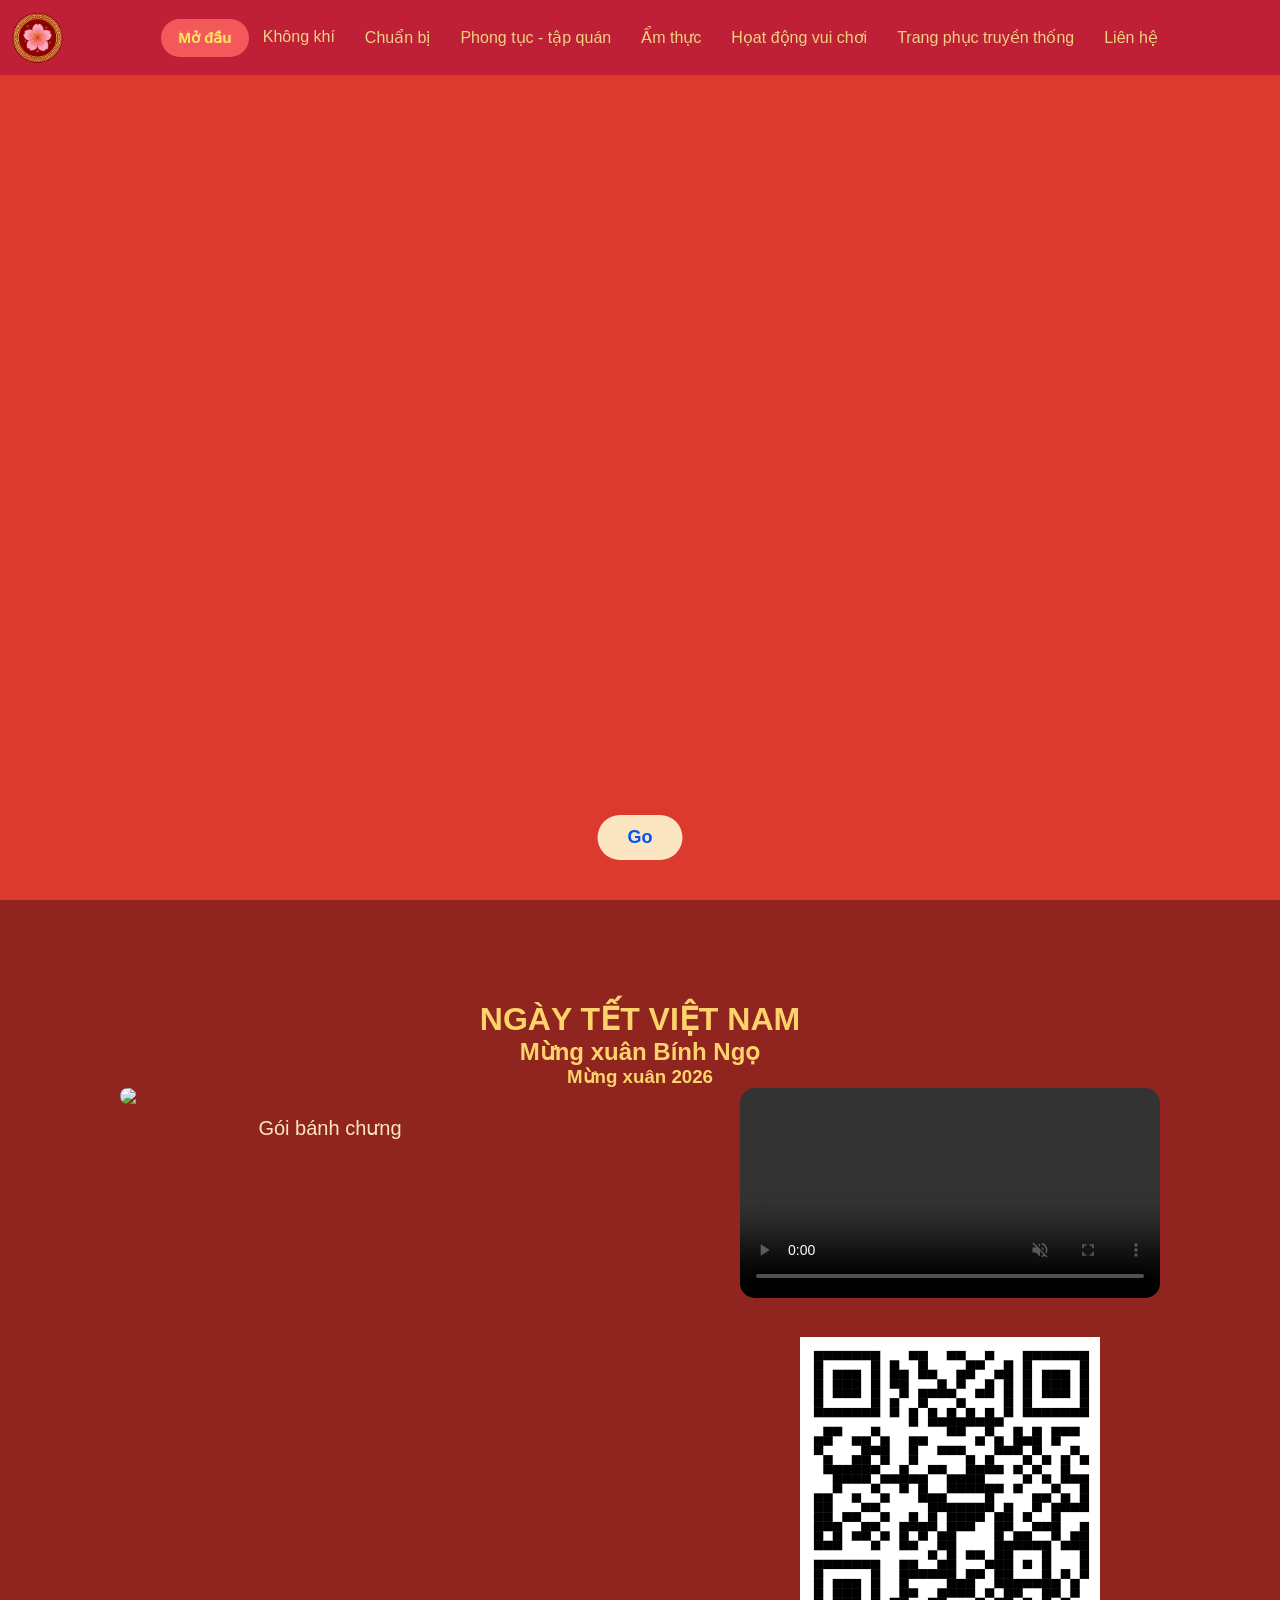
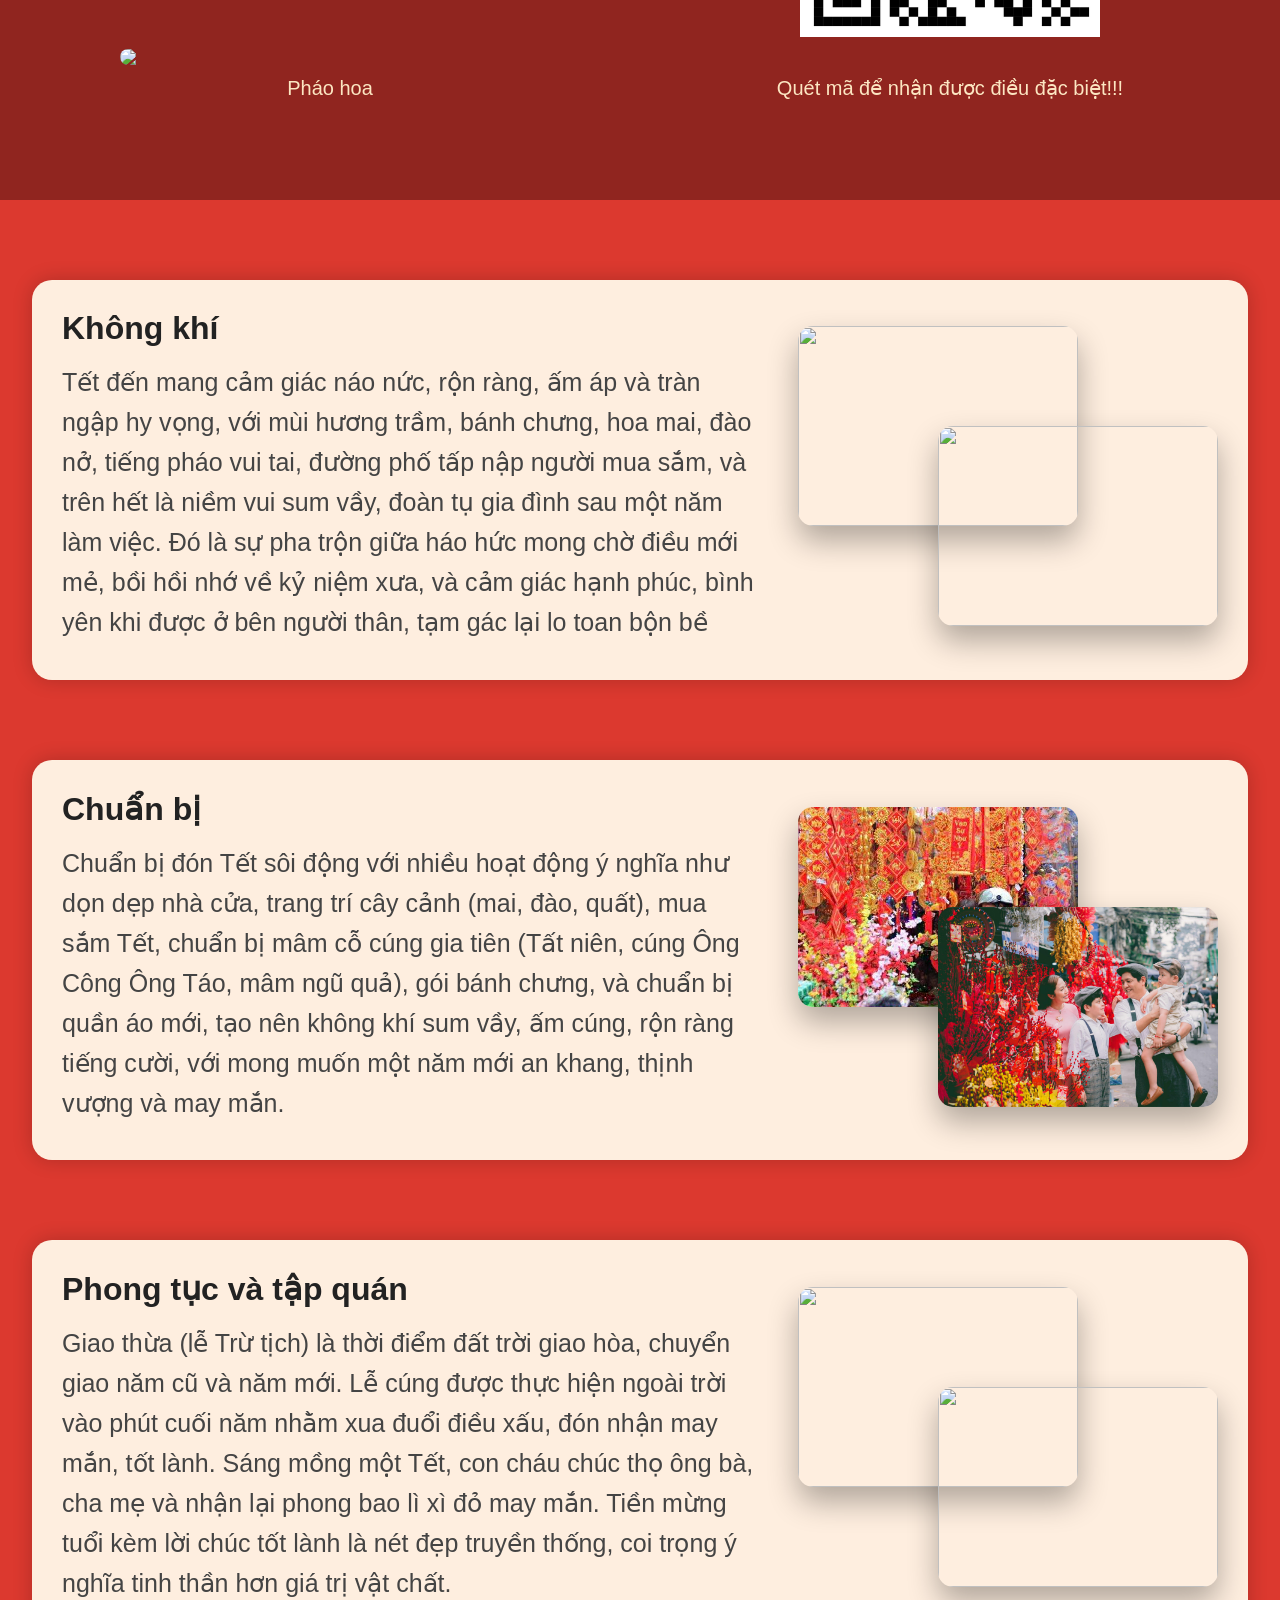
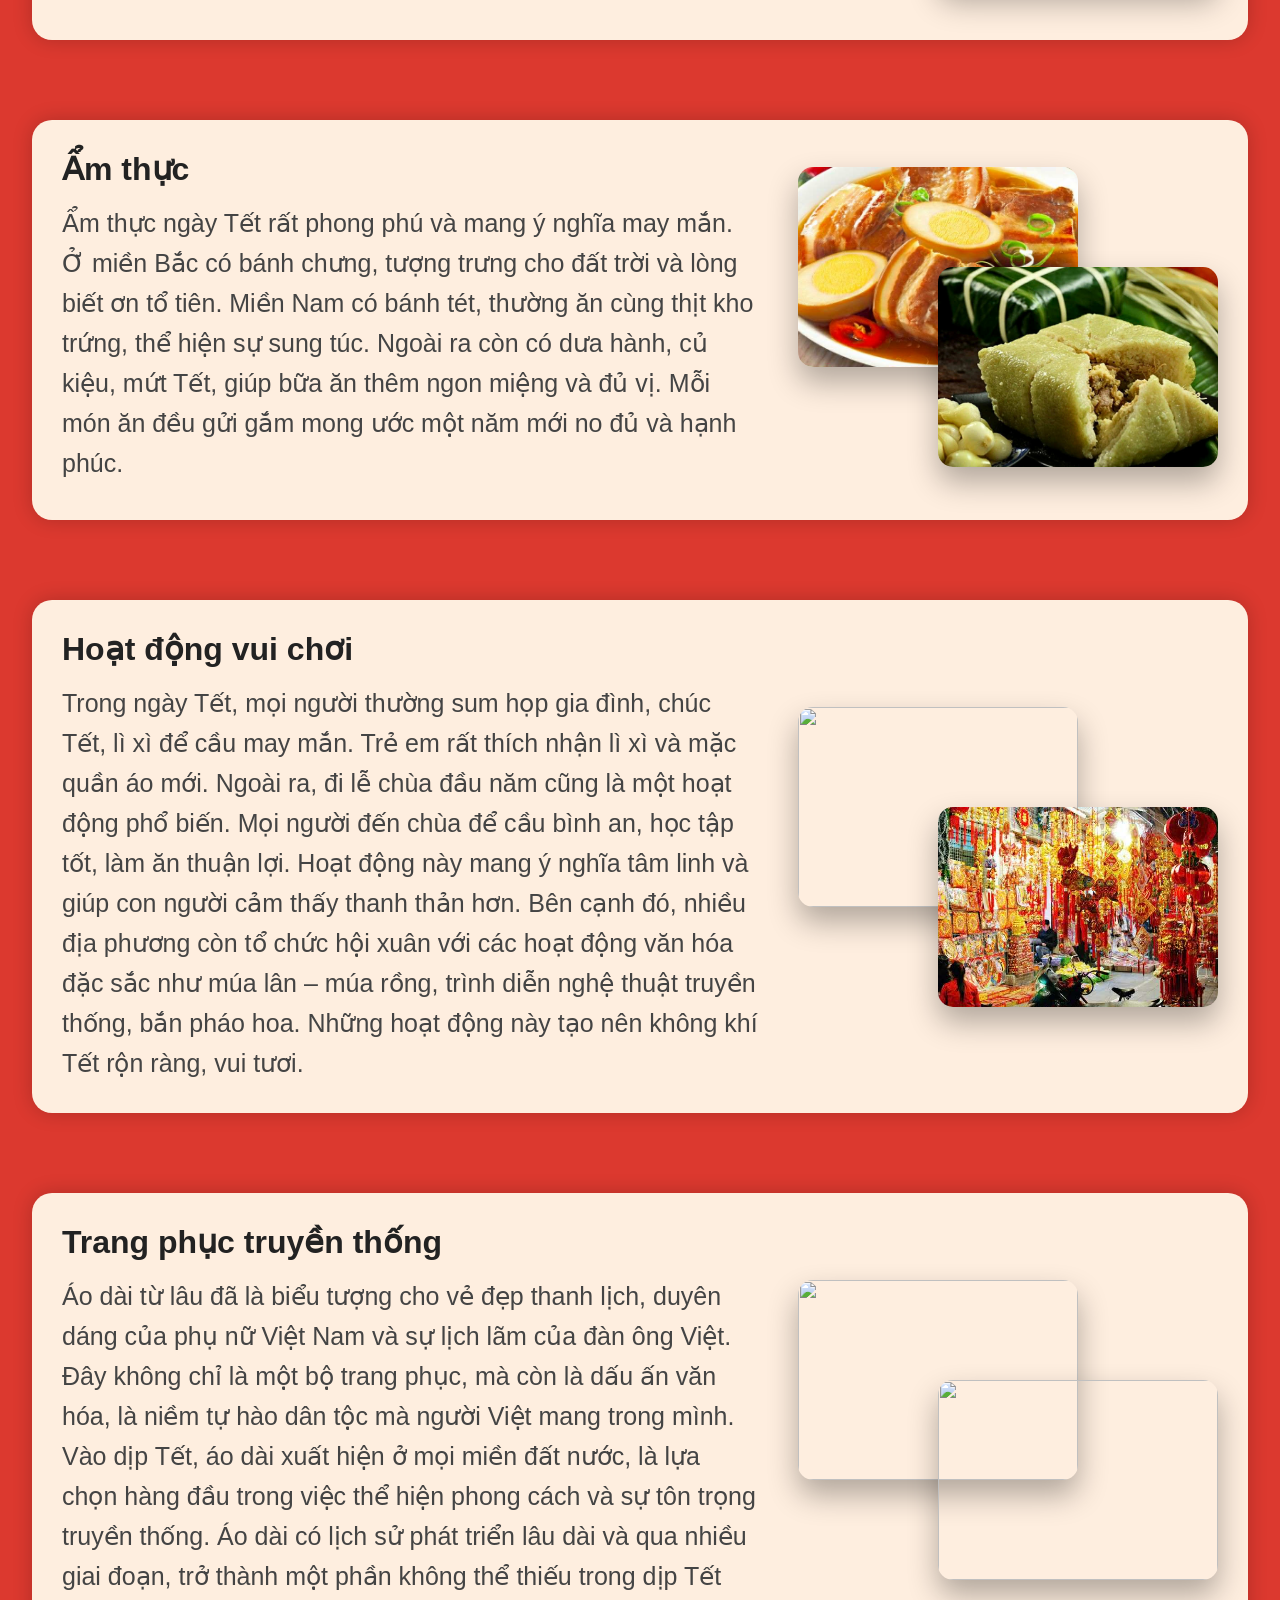
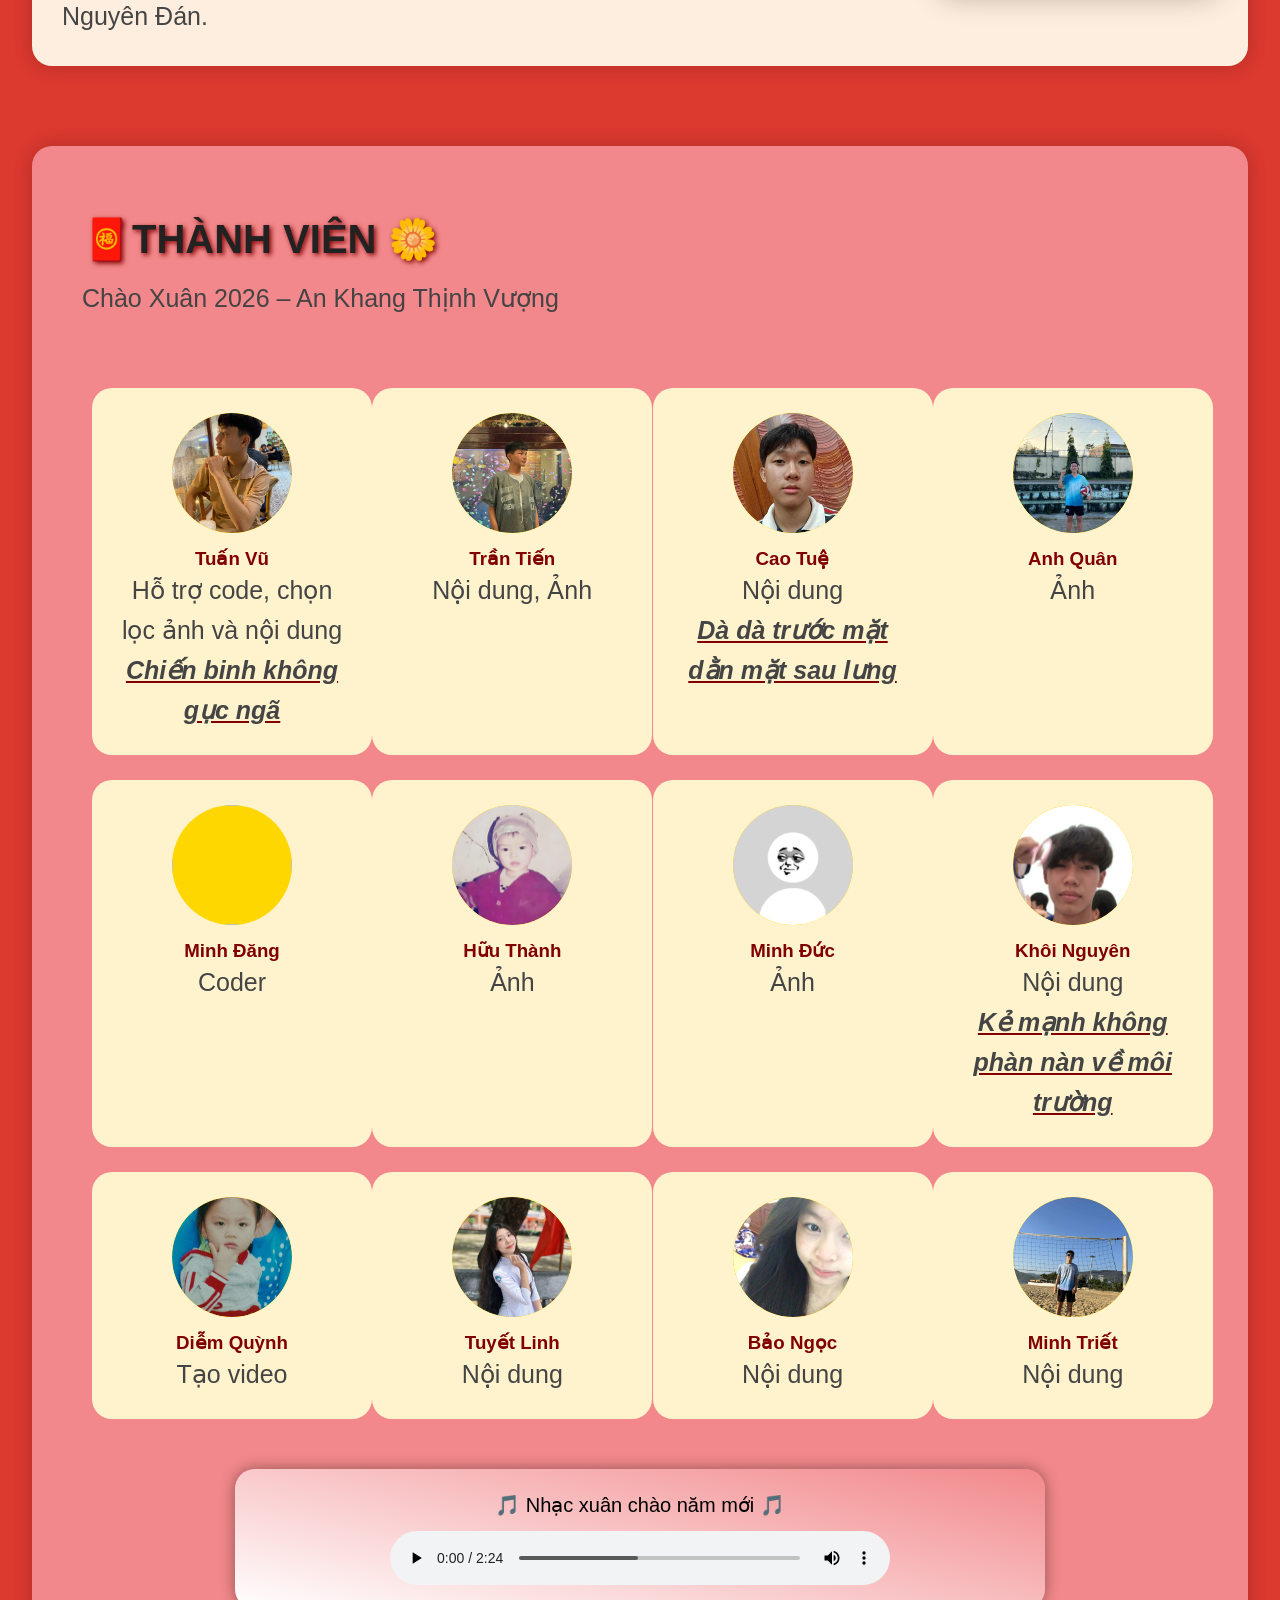
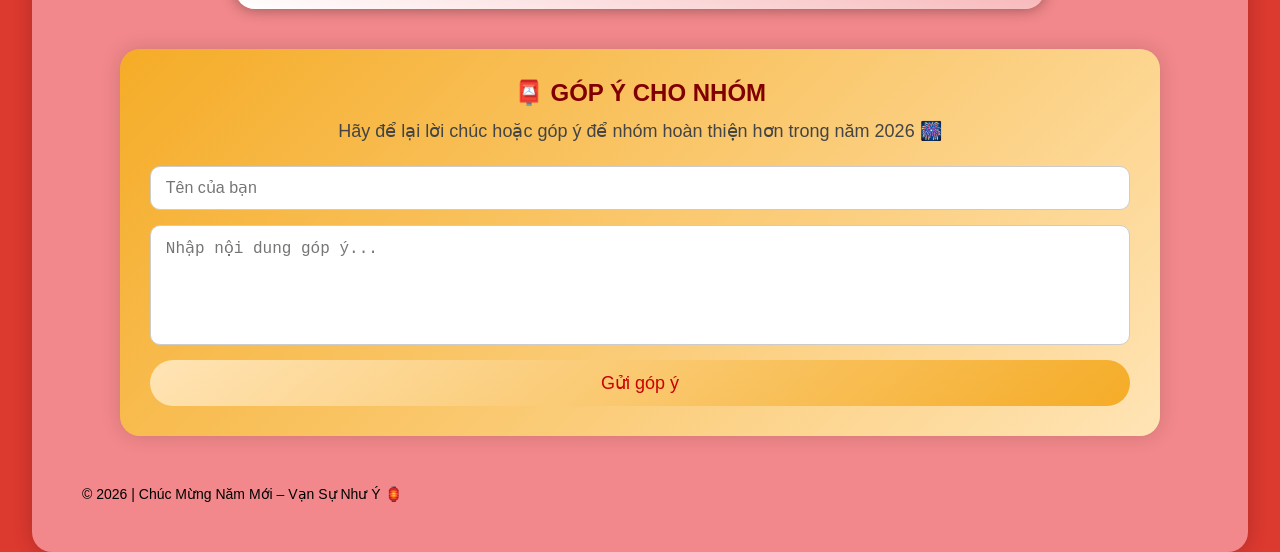
==== index.html @ 51d70177 "rename" ====
<!DOCTYPE html>
<html>
<head>
    <title>Trang chủ</title>
    <link rel="stylesheet" href="style.css">
    
</head>
<body>
    <!-- Thanh điều hướng-->
    <div class="thanh_dieu_huong">

        <!-- Nút home-->
        <a href="#trangchu">
            <img src="img/logo_home_button.png" class="nut_home">
        </a>
        
        <!-- Các nút điều hướng cho các mục-->
        <div class="muc_dieu_huong">
            <a href="#trang_chu_phu">Mở đầu</a>
            <a href="#khongkhi">Không khí</a>
            <a href="#chuanbi">Chuẩn bị</a>
            <a href="#phongtuctapquan">Phong tục - tập quán</a>  
            <a href="#amthuc">Ẩm thực</a>
            <a href="#hoatdong">Họat động vui chơi</a>
            <a href="#trangphuc">Trang phục truyền thống</a>
            <a href="#lienhe">Liên hệ</a>

            <div class="indicator"></div>
        </div>

        

    </div>

    <!-- 

    Code layout
    
        Nền trang chủ chính

        Nền trang chủ phụ
            Câu chủ đề 
            BG trái
            BG phải
    
        Nội dung chính
            Không khí
            Chuẩn bị
            Phong tục - tập quán
            Ẩm thực
            Hoạt động vui chơi
            Trang phục truyền thông
            Liên hệ
                Thành viên
                Nhạc nền
                Ô góp ý

        Script hiệu ứng

    -->
    <div class="background_trang_chu_chinh" id="trangchu">
            <a href="#trang_chu_phu" class="nut_chuyen_phan_duoi_xuong">Go</a>
    </div>

    <div class="bg_trang_chu_phu" id="trang_chu_phu">
        <div class="bo_cuc_trang_chu_phu_chinh">
  
            <div class="bo_cuc_trang_chu_phu_giua">
                <div class="cau_chuc">
                    <h1>NGÀY TẾT VIỆT NAM</h1>
                    <h2>Mừng xuân Bính Ngọ</h2>
                    <h3>Mừng xuân 2026</h3>
                </div>
            </div>

            <div class="bo_cuc_trang_chu_phu_trai">
                <div class="bo_cuc_trang_chu_phu_anh">
                    <img src="img/noi_dung_bg_phu1.jpeg">
                    <p>Gói bánh chưng</p>
                </div>

                <div class="bo_cuc_trang_chu_phu_anh">
                    <img src="img/noi_dung_bg_phu2.jpeg">
                    <p>Pháo hoa</p>
                </div>
            </div>

            <div class="bo_cuc_trang_chu_phu_phai">
                <video src="video/tet.mp4" autoplay muted loop controls></video>
                <img src="img/noi_dung_bg_phu3.jpeg" class="ma_QR_trang_chu_phu">
                <p>Quét mã để nhận được điều đặc biệt!!!</p>
            </div>

        </div>

    </div>

    <div class="noi_dung_chinh" id="khongkhi">

        <div class="noi_dung_hang">

            <div class="chu_noi_dung">
                <h1>Không khí</h1>
                <p>
                    Tết đến mang cảm giác náo nức, rộn ràng, ấm áp và tràn ngập hy vọng, với mùi hương trầm, bánh chưng, hoa mai, đào nở, tiếng pháo vui tai, đường phố tấp nập người mua sắm, và trên hết là niềm vui sum vầy, đoàn tụ gia đình sau một năm làm việc. Đó là sự pha trộn giữa háo hức mong chờ điều mới mẻ, bồi hồi nhớ về kỷ niệm xưa, và cảm giác hạnh phúc, bình yên khi được ở bên người thân, tạm gác lại lo toan bộn bề        
                </p>
            </div>

            <div class="cum_anh">
                <img src="img/khong_khi1.jpeg" class="anh_noi_dung anh1">
                <img src="img/khong_khi2.jpeg" class="anh_noi_dung anh2">
            </div>

        </div>

    </div>

    <div class="noi_dung_chinh" id="chuanbi">

        <div class="noi_dung_hang">

            <div class="chu_noi_dung">
                <h1>Chuẩn bị</h1>
                <p>
                    Chuẩn bị đón Tết sôi động với nhiều hoạt động ý nghĩa như dọn dẹp nhà cửa, trang trí cây cảnh (mai, đào, quất), mua sắm Tết, chuẩn bị mâm cỗ cúng gia tiên (Tất niên, cúng Ông Công Ông Táo, mâm ngũ quả), gói bánh chưng, và chuẩn bị quần áo mới, tạo nên không khí sum vầy, ấm cúng, rộn ràng tiếng cười, với mong muốn một năm mới an khang, thịnh vượng và may mắn.
                </p>
            </div>

            <div class="cum_anh">
                <img src="img/chuanbi1.jpeg" class="anh_noi_dung anh1">
                <img src="img/chuanbi2.jpeg" class="anh_noi_dung anh2">
            </div>

        </div>

    </div>


    <div class="noi_dung_chinh" id="phongtuctapquan">

        <div class="noi_dung_hang">

            <div class="chu_noi_dung">
                <h1>Phong tục và tập quán</h1>
                <p>
                    Giao thừa (lễ Trừ tịch) là thời điểm đất trời giao hòa, chuyển giao năm cũ và năm mới. Lễ cúng được thực hiện ngoài trời vào phút cuối năm nhằm xua đuổi điều xấu, đón nhận may mắn, tốt lành.
                    Sáng mồng một Tết, con cháu chúc thọ ông bà, cha mẹ và nhận lại phong bao lì xì đỏ may mắn. Tiền mừng tuổi kèm lời chúc tốt lành là nét đẹp truyền thống, coi trọng ý nghĩa tinh thần hơn giá trị vật chất.        
                </p>
            </div>

            <div class="cum_anh">
                <img src="img/phong_tuc1.jpeg" class="anh_noi_dung anh1">
                <img src="img/phong_tuc2.jpeg" class="anh_noi_dung anh2">
            </div>

        </div>

    </div>

    <div class="noi_dung_chinh" id="amthuc">

        <div class="noi_dung_hang">

            <div class="chu_noi_dung">
                <h1>Ẩm thực</h1>
                <p>
                    Ẩm thực ngày Tết rất phong phú và mang ý nghĩa may mắn.
                    Ở miền Bắc có bánh chưng, tượng trưng cho đất trời và lòng biết ơn tổ tiên.
                    Miền Nam có bánh tét, thường ăn cùng thịt kho trứng, thể hiện sự sung túc.
                    Ngoài ra còn có dưa hành, củ kiệu, mứt Tết, giúp bữa ăn thêm ngon miệng và đủ vị.
                    Mỗi món ăn đều gửi gắm mong ước một năm mới no đủ và hạnh phúc.        
                </p>
            </div>

            <div class="cum_anh">
                <img src="img/amthuc1.jpeg" class="anh_noi_dung anh1">
                <img src="img/amthuc2.jpeg" class="anh_noi_dung anh2">
            </div>

        </div>

    </div>
   
    <div class="noi_dung_chinh" id="hoatdong">

        <div class="noi_dung_hang">

            <div class="chu_noi_dung">
                <h1>Hoạt động vui chơi</h1>
                <p>
                    Trong ngày Tết, mọi người thường sum họp gia đình, chúc Tết, lì xì để cầu may mắn.
                    Trẻ em rất thích nhận lì xì và mặc quần áo mới.
                    Ngoài ra, đi lễ chùa đầu năm cũng là một hoạt động phổ biến. Mọi người đến chùa để cầu bình an, học tập tốt, làm ăn thuận lợi. Hoạt động này mang ý nghĩa tâm linh và giúp con người cảm thấy thanh thản hơn.
                    Bên cạnh đó, nhiều địa phương còn tổ chức hội xuân với các hoạt động văn hóa đặc sắc như múa lân – múa rồng, trình diễn nghệ thuật truyền thống, bắn pháo hoa. Những hoạt động này tạo nên không khí Tết rộn ràng, vui tươi.                </p>
            </div>

            <div class="cum_anh">
                <img src="img/hoat_dong1.jpeg" class="anh_noi_dung anh1">
                <img src="img/hoat_dong2.jpeg" class="anh_noi_dung anh2">
            </div>

        </div>

    </div>
    
    <div class="noi_dung_chinh" id="trangphuc">

        <div class="noi_dung_hang">

            <div class="chu_noi_dung">
                <h1>Trang phục truyền thống</h1>
                <p>
                    Áo dài từ lâu đã là biểu tượng cho vẻ đẹp thanh lịch, duyên dáng của phụ nữ Việt Nam và sự lịch lãm của đàn ông Việt. Đây không chỉ là một bộ trang phục, mà còn là dấu ấn văn hóa, là niềm tự hào dân tộc mà người Việt mang trong mình. Vào dịp Tết, áo dài xuất hiện ở mọi miền đất nước, là lựa chọn hàng đầu trong việc thể hiện phong cách và sự tôn trọng truyền thống. Áo dài có lịch sử phát triển lâu dài và qua nhiều giai đoạn, trở thành một phần không thể thiếu trong dịp Tết Nguyên Đán.        
                </p>
            </div>

            <div class="cum_anh">
                <img src="img/trang_phuc1.jpeg" class="anh_noi_dung anh1">
                <img src="img/trang_phuc2.jpeg" class="anh_noi_dung anh2">
            </div>

        </div>

    </div>
    

    <div class="noi_dung_chinh" id="lienhe">

        <header>
            <h1>🧧THÀNH VIÊN 🌼</h1>
            <p>Chào Xuân 2026 – An Khang Thịnh Vượng</p>
        </header>

    <div class="bo_cuc_thanh_vien">

        <div class="member">
            <div class="avatar">
            <img src="img/pfp/vu.jpeg">
            </div>
            <h3>Tuấn Vũ</h3>
            <p>Hỗ trợ code, chọn lọc ảnh và nội dung</p>
            <b><u><i><p>Chiến binh không gục ngã</p></i></u></b>
        </div>

        <div class="member">
            <div class="avatar">
            <img src="img/pfp/tien.jpeg">
            </div>            
            <h3>Trần Tiến</h3>
            <p>Nội dung, Ảnh</p>
        </div>

        <div class="member">
            <div class="avatar">
            <img src="img/pfp/tue.jpeg">
            </div>
            <h3>Cao Tuệ</h3>
            <p>Nội dung</p>
            <b><u><i><p>Dà dà trước mặt dằn mặt sau lưng</p></i></u></b>
        </div>

        <div class="member">
            <div class="avatar">
            <img src="img/pfp/quan.jpeg">
            </div>
            <h3>Anh Quân</h3>
            <p>Ảnh</p>
        </div>

        <div class="member">
            <div class="avatar">
            <img src="img/pfp/dang.jpg">
            </div>            
            <h3>Minh Đăng</h3>
            <p>Coder</p>
        </div>

        <div class="member">
            <div class="avatar">
            <img src="img/pfp/thanh.jpeg">
            </div>
            <h3>Hữu Thành</h3>
            <p>Ảnh</p>
        </div>

        <div class="member">
            <div class="avatar">
            <img src="img/pfp/duc.jpg">
            </div>            
            <h3>Minh Đức</h3>
            <p>Ảnh</p>
        </div>

        <div class="member">
            <div class="avatar">
            <img src="img/pfp/nguyen.jpeg">
            </div>
            <h3>Khôi Nguyên</h3>
            <p>Nội dung</p>
            <b><u><i><p>Kẻ mạnh không phàn nàn về môi trường</p></i></u></b>
        </div>

        <div class="member">
            <div class="avatar">
            <img src="img/pfp/quynh.jpeg">
            </div>            
            <h3>Diễm Quỳnh</h3>
            <p>Tạo video</p>
        </div>

        <div class="member">
            <div class="avatar">
            <img src="img/pfp/linh.jpeg">
            </div>            
            <h3>Tuyết Linh</h3>
            <p>Nội dung</p>
        </div>

        <div class="member">
            <div class="avatar">
            <img src="img/pfp/ngoc.jpeg">
            </div> 
            <h3>Bảo Ngọc</h3>
            <p>Nội dung</p>
        </div>

        <div class="member">
            <div class="avatar">
            <img src="img/pfp/triet.jpeg">
            </div>            
            <h3>Minh Triết</h3>
            <p>Nội dung</p>
        </div>

    </div> 

        <div class="nhac_tet">
            <p>🎵 Nhạc xuân chào năm mới 🎵</p>
            <audio controls loop>
                <source src="audio/百香一聞 .mp3" type="audio/mpeg">
            </audio>
        </div>

        <div class="gop_y">
            <h2>📮 GÓP Ý CHO NHÓM</h2>
            <p>Hãy để lại lời chúc hoặc góp ý để nhóm hoàn thiện hơn trong năm 2026 🎆</p>

            <form action="thanks.html" class="form_gopy">
                <input type="text" name="ten_user" placeholder="Tên của bạn">
                <textarea name="noi_dung" placeholder="Nhập nội dung góp ý..."></textarea>
                <button type="submit">Gửi góp ý</button>
            </form>
        </div>

        <footer>
            © 2026 | Chúc Mừng Năm Mới – Vạn Sự Như Ý 🏮
        </footer>

    </div>

    <div class="hoa_roi"></div>   
    <script src="script.js"></script>

</body>
</html>
---- style.css ----
/* Preset */
html {
    scroll-behavior: smooth;
    scroll-padding-top: 70px;
    background-color: #dc392f;
    font-family: "TDPhudu", sans-serif;
}

* {
    margin: 0;
    padding: 0;
    box-sizing: border-box;
}

/* 

Khung trang web

    Tạo thanh điều hướng

    Tạo nút home

    Căn giữa các mục
        Hiệu ứng đổi màu mục khi di chuột vào các mục

    Tạo indicator

    Tạo hiệu ứng hoa rơi
*/

.thanh_dieu_huong {
    background: #bf2038;
    padding: 10px;
    position: fixed;
    top: 0;
    left: 0;
    width: 100%;
    display: flex;
    align-items: center;
    z-index: 1000;
}

.nut_home {
    width: 55px;
    height: 55px;
    vertical-align: middle;
}

.muc_dieu_huong {
    flex: 1;                  
    position: relative;       
    display: flex;
    justify-content: center;
    gap: 30px;
}

.muc_dieu_huong a {
    color: #f0d280;
    text-decoration: none;
    padding: 6px 0;
}

.thanh_dieu_huong a:hover {
    text-decoration: underline;
}

.muc_dieu_huong a:hover {
    color: #fce6c2;
}

.indicator {
    position: absolute;
    top: 50%;
    transform: translateY(-50%);
    height: 38px;
    padding: 0 22px;
    background: rgba(253, 98, 98, 0.85);;
    color: #ffe75c;
    font-weight: bold;
    border-radius: 30px;
    font-size: 15px;
    display: flex;
    align-items: center;
    justify-content: center;
    white-space: nowrap;
    pointer-events: none;
    z-index: 2;
    transition: left 0.45s cubic-bezier(0.16, 1, 0.3, 1),
            width 0.45s cubic-bezier(0.16, 1, 0.3, 1);

}

.muc_dieu_huong a.active {
    opacity: 0;
}

.hoa_roi {
    position: fixed;
    top: 0;
    left: 0;
    width: 100%;
    height: 100%;
    pointer-events: none;
    overflow: hidden;
    z-index: 36;
}

.hoa {
    position: absolute;
    top: -50px;
    font-size: 26px;
    opacity: 0.9;
    animation-name: roi;
    animation-timing-function: linear;
}

@keyframes roi {
    0% {
        transform: translateY(0) rotate(0deg);
    }
    100% {
        transform: translateY(110vh) rotate(360deg);
    }
}

/* 

Trang chủ

    Background cho trang chủ chính
    Tạo nút chuyển xuống
        Hiệu ứng đổi màu cho nút

    Nền trang chủ phụ
        Bố cục trang chủ phụ chung
        Bố cục trang chủ phụ bên trái
        Bố cục trang chủ phụ ở giữa
        Bố cục trang chủ phụ bên phải
        Nội dung trang chủ phụ

*/

.background_trang_chu_chinh {
    width: 100%;
    height: 100vh;
    position: relative;
    overflow: hidden;
    background: url("img/background_chinh.jpg") center center no-repeat;
    background-size: cover;
    position: relative;
    z-index: 1;
    display: flex;
    justify-content: center;
    align-items: center;
}

.nut_chuyen_phan_duoi_xuong {
    position: absolute;
    bottom: 40px;
    left: 50%;
    transform: translateX(-50%);
    z-index: 5;

    padding: 12px 30px;
    background: #fce6c2;
    color: #0052f6;
    font-weight: bold;
    text-decoration: none;
    border-radius: 30px;
    font-size: 18px;
}

.nut_chuyen_phan_duoi_xuong:hover {
    background: rgba(253, 98, 98, 0.85);
    color: #ffe75c;
}

.bg_trang_chu_phu{
    height: 100vh;
    background-image: url("img/background_phu.jpg");
    background-size: cover;
    background-position: center;
    background-repeat: no-repeat;
    position: relative;
    overflow: hidden;
    z-index: 2;
}

.bg_trang_chu_phu::before {
    content: "";
    position: absolute;
    inset: 0;
    background: inherit;          /* lấy lại ảnh nền */
    background-size: cover;
    background-position: center;
    filter: blur(12px);           /* làm mờ ảnh */
    transform: scale(1.1);        /* tránh lộ viền */
    z-index: 0;
}

.bg_trang_chu_phu::after {
    content: "";
    position: absolute;
    inset: 0;
    background: rgba(0,0,0,0.35);
    z-index: 1;
}

.bg_trang_chu_phu > * {
    position: relative;
    z-index: 2;   /* nằm trên lớp mờ */
}

.bo_cuc_trang_chu_phu_chinh {
    position:relative;
    z-index:2;
    height:100%;
    display:grid;
    grid-template-columns: 1fr 1fr 1fr;
    grid-template-rows: auto 1fr 1fr;
    padding:100px 120px;
}

.bo_cuc_trang_chu_phu_trai {
    grid-column:1;
    grid-row:2 / 4;
    display:flex;
    flex-direction:column;
    justify-content:space-between;
}

.bo_cuc_trang_chu_phu_giua {
    grid-column:1 / 4;
    grid-row:1;
    display:flex;
    justify-content:center;
}

.bo_cuc_trang_chu_phu_phai {
    grid-column:3;
    grid-row:2 / 4;
    display:flex;
    flex-direction:column;
    justify-content:space-between;
    align-items:center;
}

.cau_chuc {
    text-align:center;
    color:#ffd36b;
}

.bo_cuc_trang_chu_phu_anh p {
    color:#fce6c2;
    font-size:20px;
    text-align:center;    
}

.bo_cuc_trang_chu_phu_phai p {
    color:#fce6c2;
    font-size:20px;
    text-align:center;    
}

.bo_cuc_trang_chu_phu_anh {
    display:flex;
    flex-direction:column;
    align-items:center;
    gap:12px;
}

.bo_cuc_trang_chu_phu_anh img {
    width:420px;
    border-radius:15px;
}

.bo_cuc_trang_chu_phu_anh img {
    transition: transform 0.4s ease, box-shadow 0.4s ease;
    cursor: pointer;
}

.bo_cuc_trang_chu_phu_anh img:hover {
    transform: scale(1.08) translateY(-10px);
    z-index: 10; /* nổi lên trên ảnh còn lại */
    box-shadow: 0 20px 40px rgba(0,0,0,0.35);
}

.bo_cuc_trang_chu_phu_phai video {
    width:420px;
    border-radius:15px;
}

.ma_QR_trang_chu_phu {
    width:300px;
}

/* 

Nội dung

    Tạo ô nội dung
        Màu cho từng ô nội dung

    Nội dung + ảnh
        Ảnh 1
        Ảnh 2
            Hiệu ứng nổi khi di chuột tới ảnh

    Phần liên hệ
        Thành Viên
            Ảnh pfp
            Tạo hiệu ứng khi di chuột tới thành viên

    Ô góp ý
        Form góp ý

    Nhạc    

*/
.noi_dung_chinh{
    margin-top: 80px; /* để không bị thanh điều hướng che */
    width: 95%;
    min-height: 400px;
    margin-left: auto;
    margin-right: auto;
    padding: 30px;
    background: rgba(255,255,255,0.85);
    border-radius: 20px;
    box-shadow: 0 0 20px rgba(0,0,0,0.2);
    text-align: left;
}

.noi_dung_chinh h1{
    margin-bottom: 15px;
    color: #222;
}

.noi_dung_chinh p{
    font-size: 25px;
    color: #444;
    line-height: 1.6;
}

.noi_dung_hang{
    display:flex;
    align-items: center;
    gap:40px;
}

.chu_noi_dung{
    flex: 1;              /* cho chữ chiếm hết phần trống */
    min-width: 0;        /* tránh tràn flex */
}

.noi_dung_chinh:nth-of-type(3){
    background: #feeedf
}

.noi_dung_chinh:nth-of-type(4){
    background: #feeedf
}

.noi_dung_chinh:nth-of-type(5){
    background: #feeedf
}

.noi_dung_chinh:nth-of-type(6){
    background: #feeedf
}

.noi_dung_chinh:nth-of-type(7){
    background: #feeedf
}

.noi_dung_chinh:nth-of-type(8){
    background: #feeedf
}

.noi_dung_chinh:nth-of-type(9){
    background: #feeedf
}

.noi_dung_chinh:nth-of-type(10){
    background: #F2888B
}

.anh_noi_dung{
    width:320px;
    height:220px;
    position: relative;    
    border-radius:15px;
    flex-shrink: 0;
}

.cum_anh{
    position: relative;
    width: 420px;
    height: 300px;
    flex-shrink: 0; /* không cho bị ép nhỏ trong flex */
}

.cum_anh .anh_noi_dung{
    position: absolute;
    width: 280px;
    height: 200px;
    object-fit: cover;
    border-radius: 15px;
    box-shadow: 0 15px 30px rgba(0,0,0,0.3);
    transition: 0.35s ease;
    cursor: pointer;
}

.cum_anh .anh1{
    top: 0;
    left: 0;
    z-index: 1;
}

.cum_anh .anh2{
    bottom: 0;
    right: 0;
    z-index: 2;
}

.cum_anh img{
    transition: transform 0.4s ease, box-shadow 0.4s ease;
    cursor: pointer;
}

.cum_anh img:hover{
    transform: scale(1.08) translateY(-10px);
    z-index: 10; /* nổi lên trên ảnh còn lại */
    box-shadow: 0 20px 40px rgba(0,0,0,0.35);
}

header {
    padding: 40px 20px;
}

header h1 {
    color: gold;
    font-size: 40px;
    margin-bottom: 10px;
    text-shadow: 2px 2px 5px #800000;
}

header p {
    font-size: 18px;
}

.bo_cuc_thanh_vien {
    display: grid;
    grid-template-columns: repeat(auto-fit, minmax(220px, 1fr));
    gap: 25px;
    padding: 30px;
    max-width: 100%;
}

body {
    overflow-x: hidden;
}

.member {
    background-color: #fff3cd;
    color: #800000;
    width: 280px;
    border-radius: 20px;
    padding: 25px;
    transition: 0.3s;
    text-align: center;
    word-wrap: break-word;
}

.member h3 {
    word-wrap: break-word;
    overflow-wrap: break-word;
    white-space: normal;
}

.member p {
    word-wrap: break-word;
    overflow-wrap: break-word;
    white-space: normal;
}

.member:hover {
    transform: translateY(-12px) scale(1.03);
}

.avatar {
    width: 120px;
    height: 120px;
    border-radius: 50%;
    background-color: gold;
    margin: 0 auto 15px;
    overflow: hidden;     /* Cắt phần thừa của ảnh */
}

.avatar img {
    width: 100%;
    height: 100%;
    object-fit: cover;      /* Không méo hình */
    border-radius: 50%;    /* Cắt thành hình tròn */
    display: block;
}

.gop_y {
    width: 90%;
    margin: 40px auto 30px;
    padding: 30px;
    background: linear-gradient(135deg, #F5AC27, #ffe4b5);
    border-radius: 20px;
    box-shadow: 0 0 20px rgba(0,0,0,0.15);
    text-align: center;
}

.gop_y h2 {
    color: #800000;
    margin-bottom: 10px;
}

.gop_y p {
    font-size: 18px;
    margin-bottom: 20px;
}

.form_gopy {
    display: flex;
    flex-direction: column;
    gap: 15px;
}

.form_gopy input,
.form_gopy textarea {
    padding: 12px 15px;
    border-radius: 10px;
    border: 1px solid #ccc;
    font-size: 16px;
    outline: none;
}

.form_gopy textarea {
    min-height: 120px;
    resize: none;
}

.form_gopy button {
    background: linear-gradient(140deg, #ffe4b5, #F5AC27);
    color: #c90101;
    border: none;
    padding: 12px;
    border-radius: 30px;
    font-size: 18px;
    cursor: pointer;
    transition: transform 0.3s ease;
}

.form_gopy button:hover {
    transform: scale(0.95);
}

.nhac_tet {
    width: 70%;
    margin: 20px auto 40px;
    padding: 20px;
    background: linear-gradient(192deg, #f2888b, #FFFFFF);
    border-radius: 20px;
    text-align: center;
    box-shadow: 0 0 15px rgba(0, 0, 0, 0.4);
}

.nhac_tet p {
    font-size: 20px;
    color: #000000;
    margin-bottom: 10px;
}

.nhac_tet audio {
    width: 70%;
    max-width: 500px;
}

footer {
    padding: 20px;
    font-size: 14px;
    color: #000000;
}

/* 

Trang cảm ơn 
    Dùng background chính 
        Lớp phủ mờ
    
    Hộp cảm ơn
        Tiêu đề 
        Nội dung

    Nút quay lại

*/
.trang_cam_on {
    min-height: 100vh;
    background: url("img/background_chinh.jpg") center center / cover no-repeat;
    font-family: "TDPhudu", sans-serif;
    display: flex;
    justify-content: center;
    align-items: center;
    position: relative;
    overflow: hidden;
}

.camon_overlay {
    position: absolute;
    inset: 0;
    background: rgba(0,0,0,0.45);
    backdrop-filter: blur(8px);
    z-index: 1;
}

.hop_cam_on {
    position: relative;
    z-index: 2;
    background: rgba(255,255,255,0.92);
    padding: 50px 40px;
    max-width: 620px;
    text-align: center;
    border-radius: 25px;
    box-shadow: 0 0 30px rgba(0,0,0,0.35);
}

.hop_cam_on h1 {
    color: #bf2038;
    font-size: 42px;
    margin-bottom: 20px;
    text-shadow: 2px 2px 6px rgba(0,0,0,0.15);
}

.hop_cam_on p {
    font-size: 18px;
    color: #333;
    line-height: 1.7;
    margin-bottom: 35px;
}

.nut_quay_lai {
    display: inline-block;
    padding: 14px 36px;
    background: #fce6c2;
    color: #0052f6;
    font-weight: bold;
    text-decoration: none;
    border-radius: 30px;
    font-size: 18px;
    transition: all 0.3s ease;
}

.nut_quay_lai:hover {
    background: rgba(253, 98, 98, 0.9);
    color: #ffe75c;
    transform: scale(1.05);
}
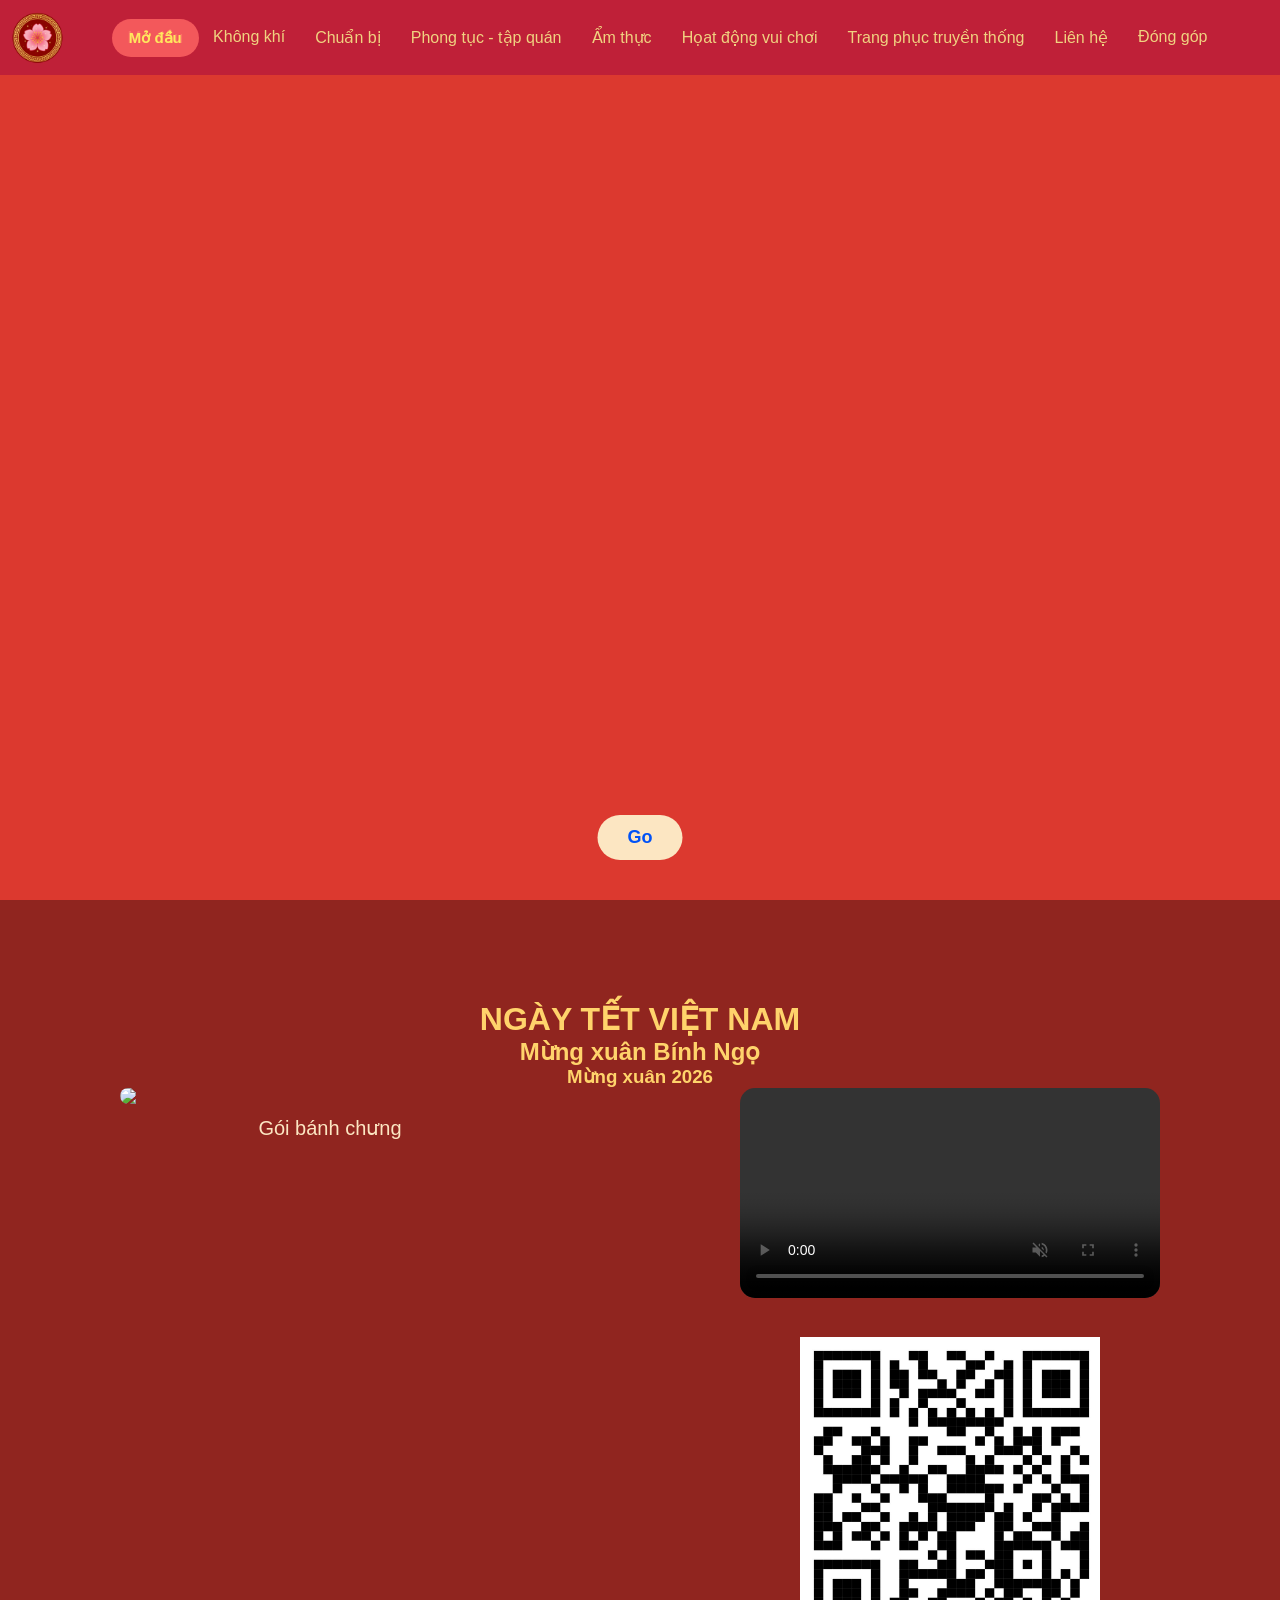
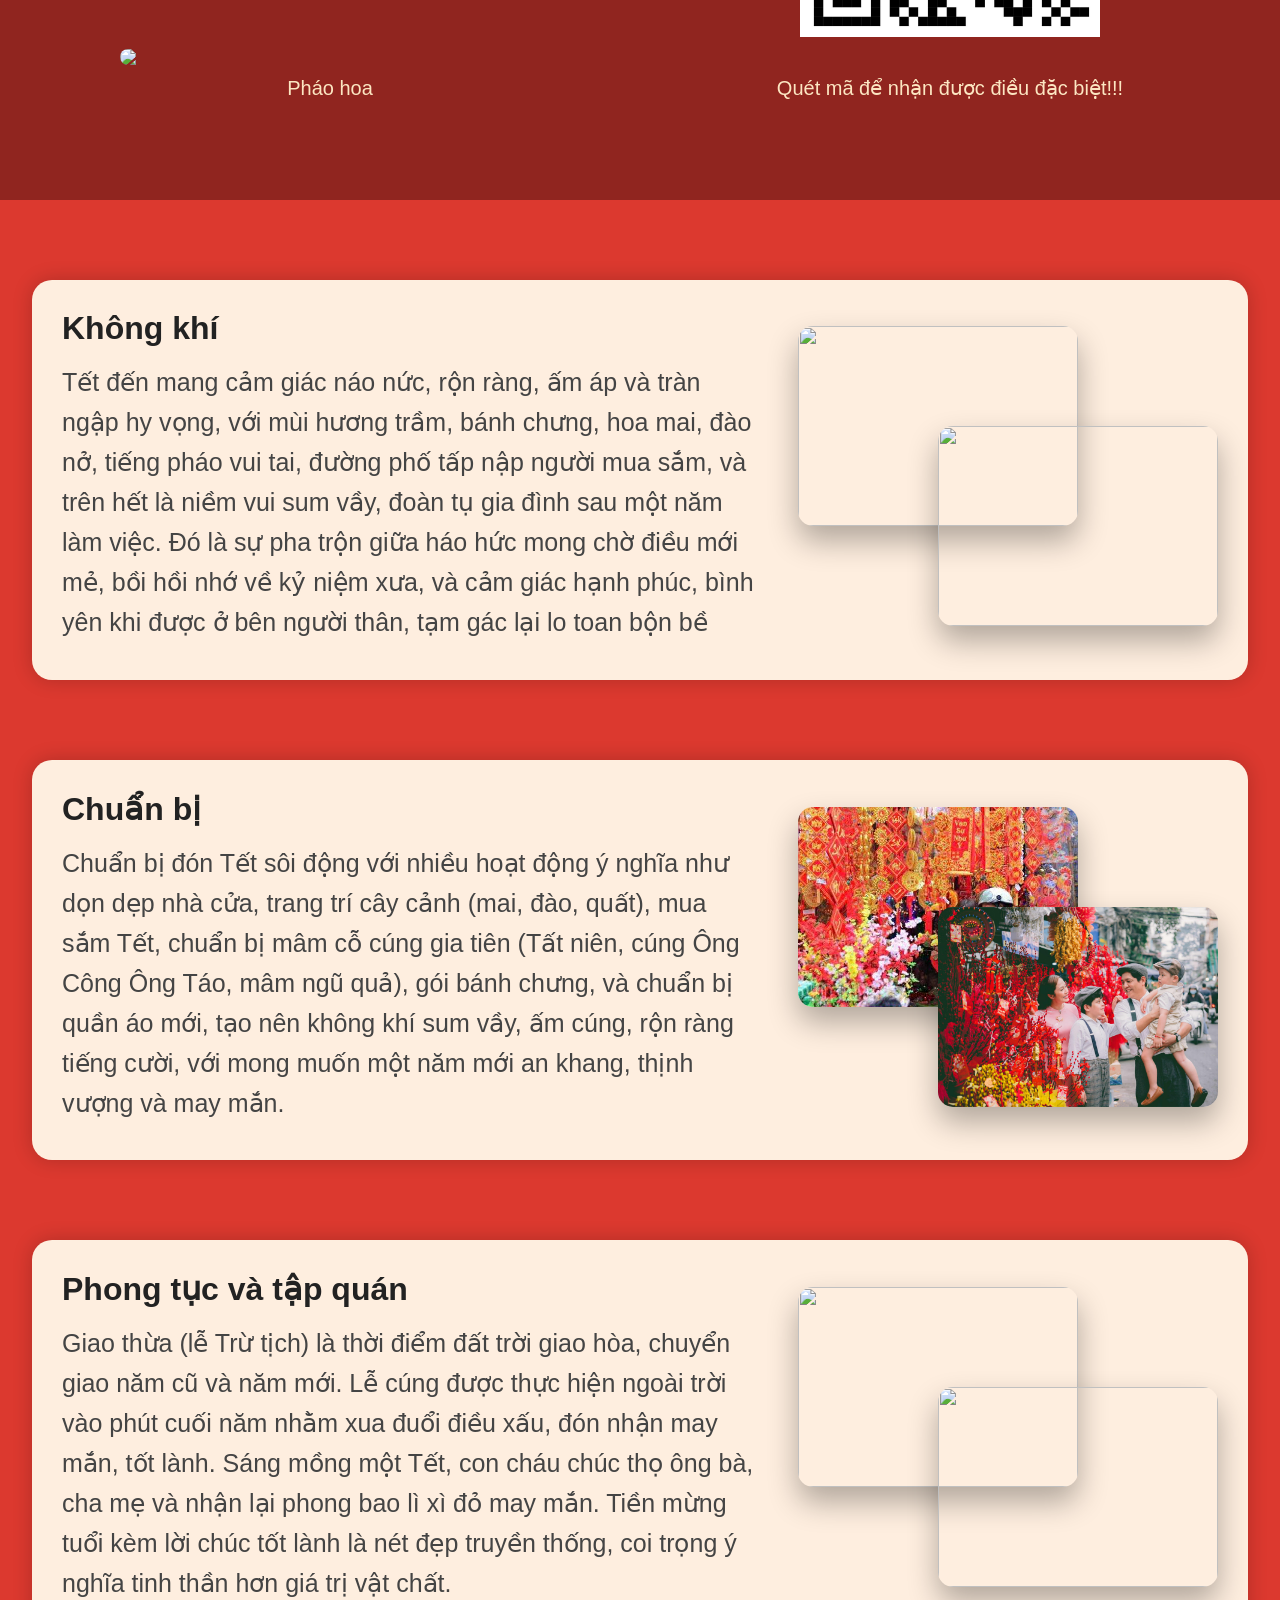
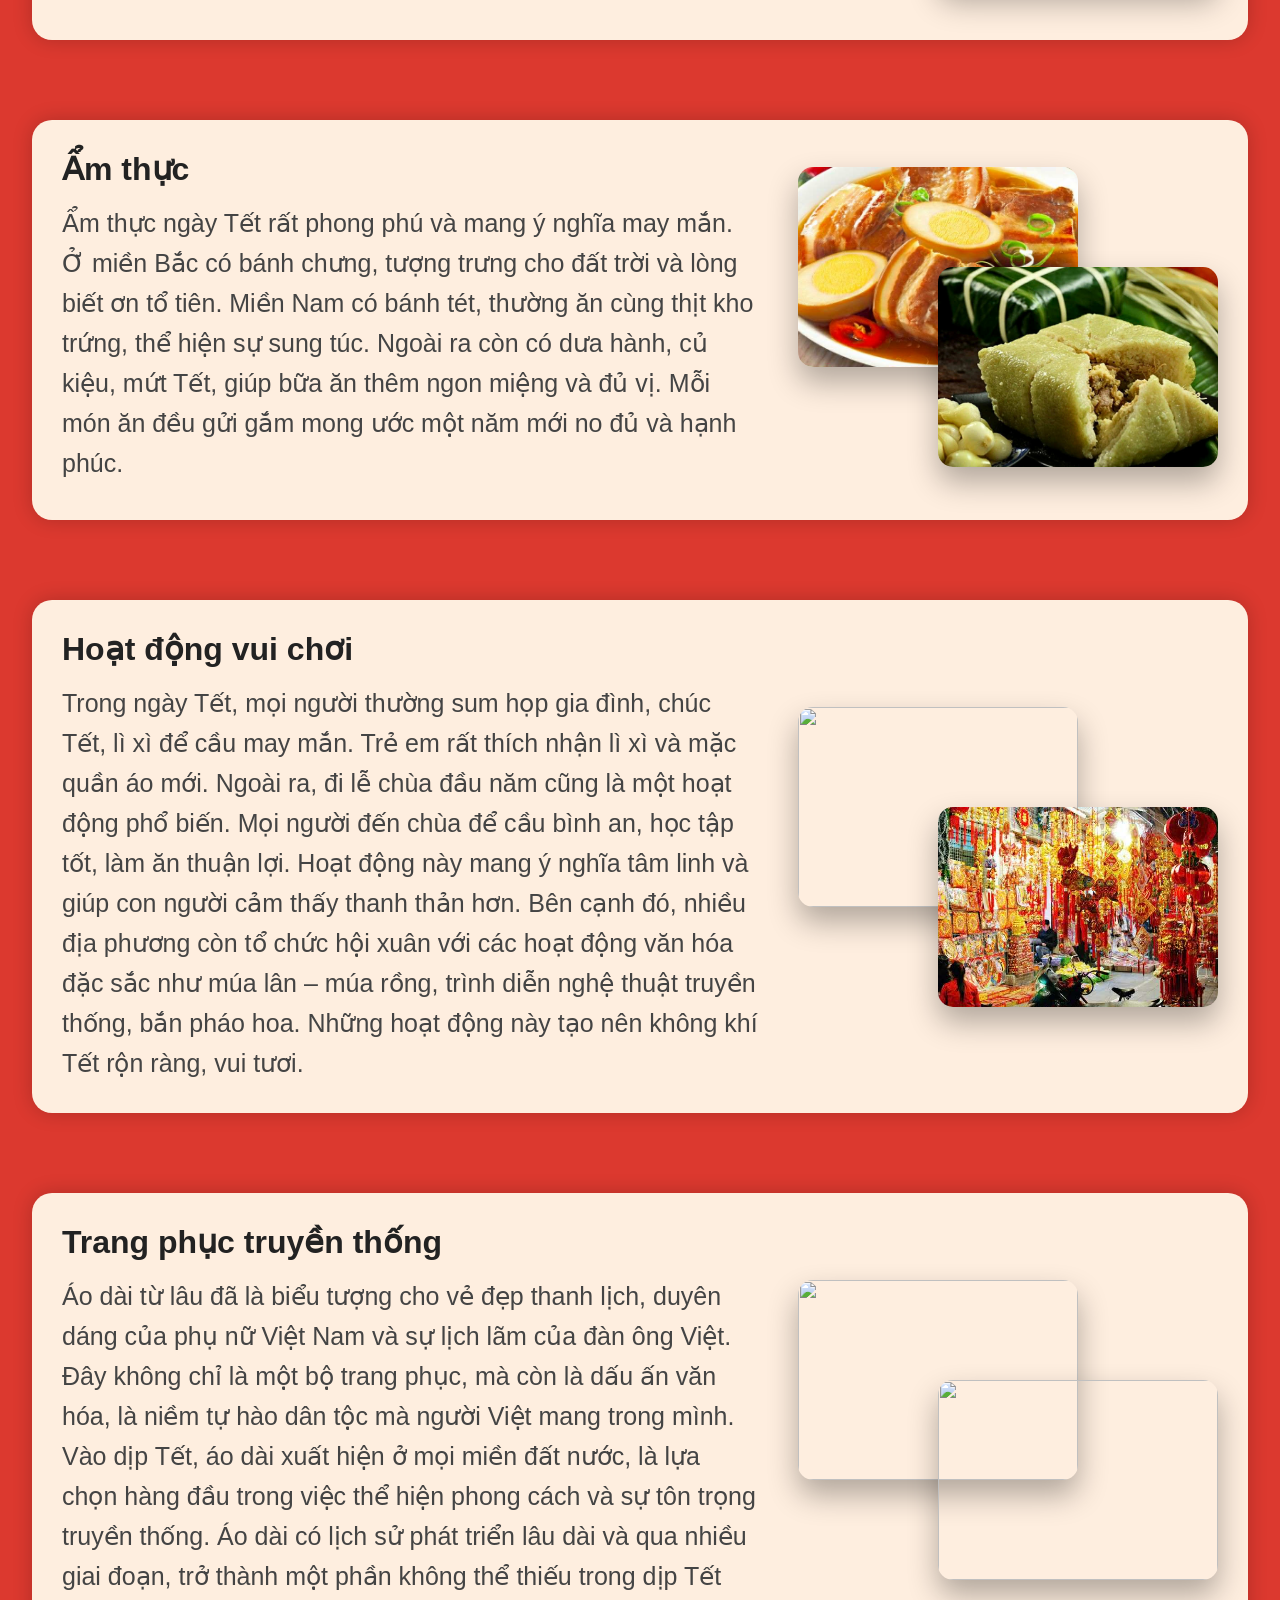
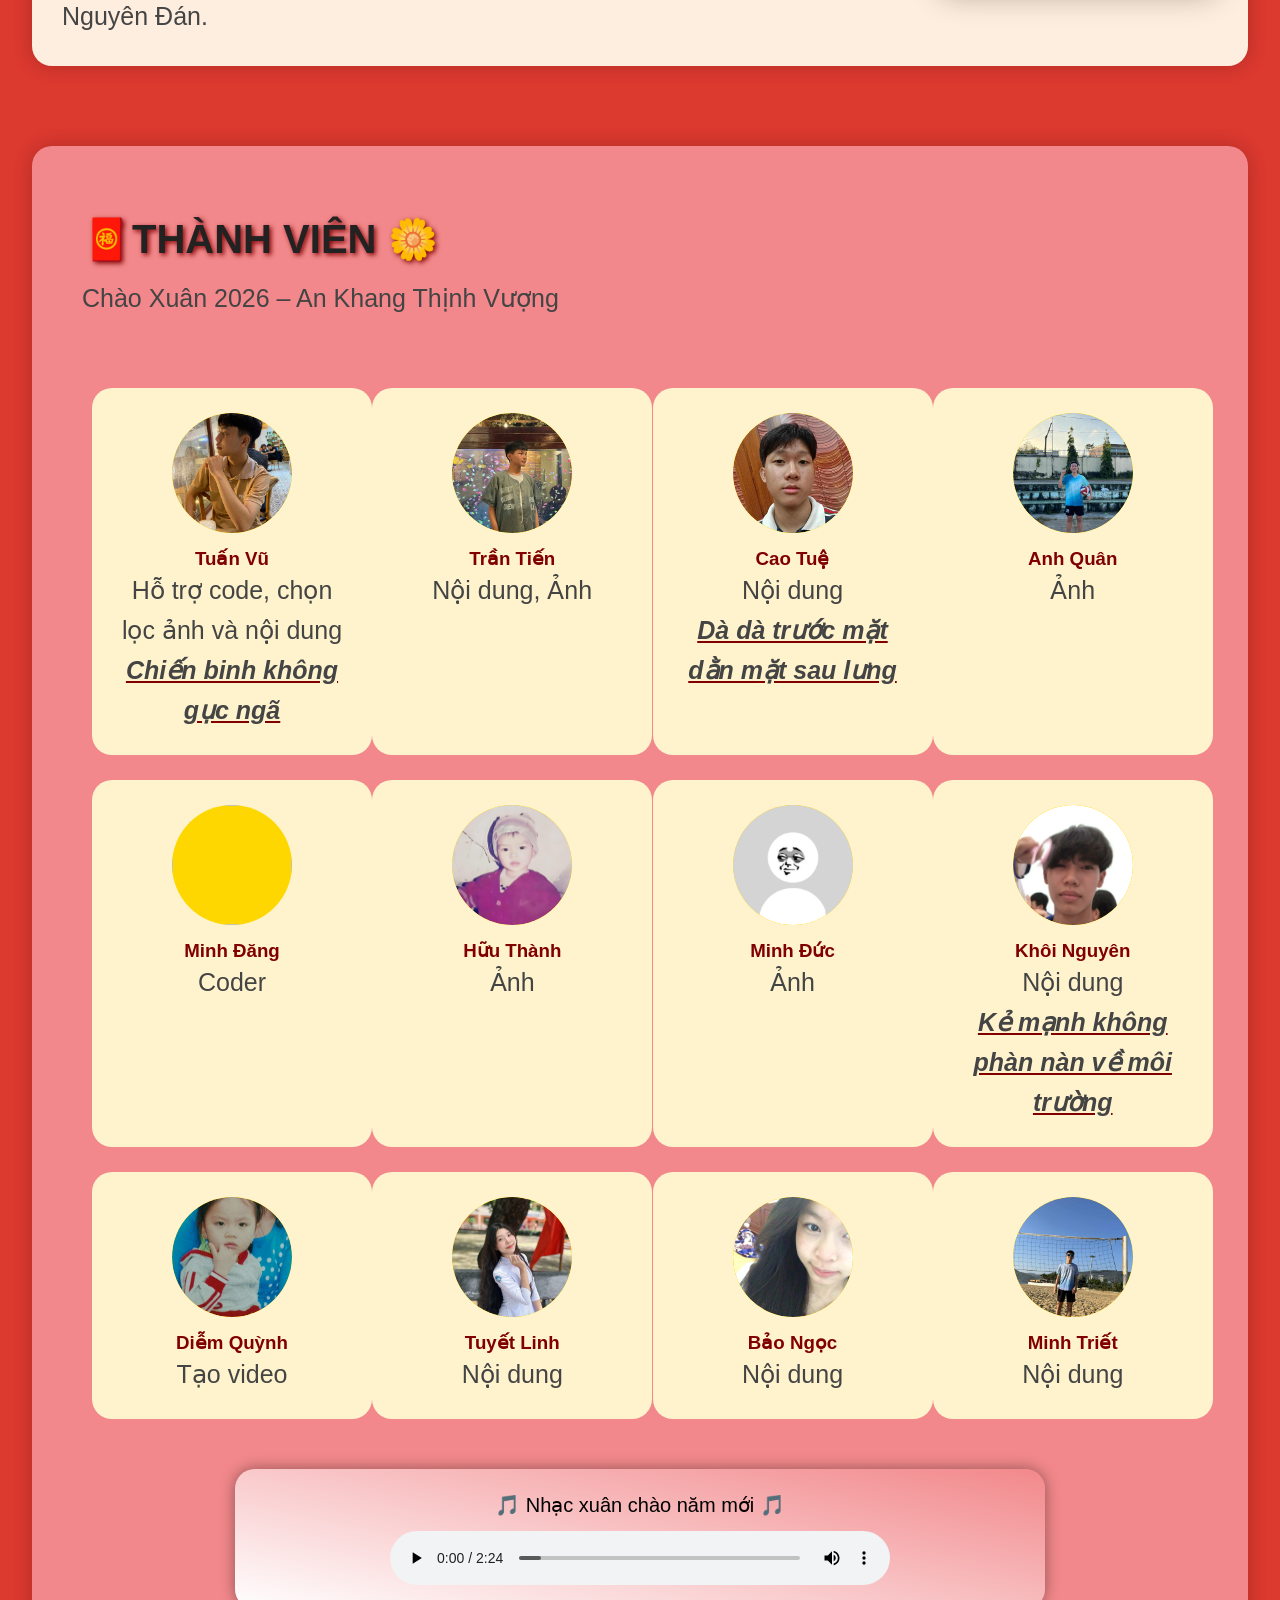
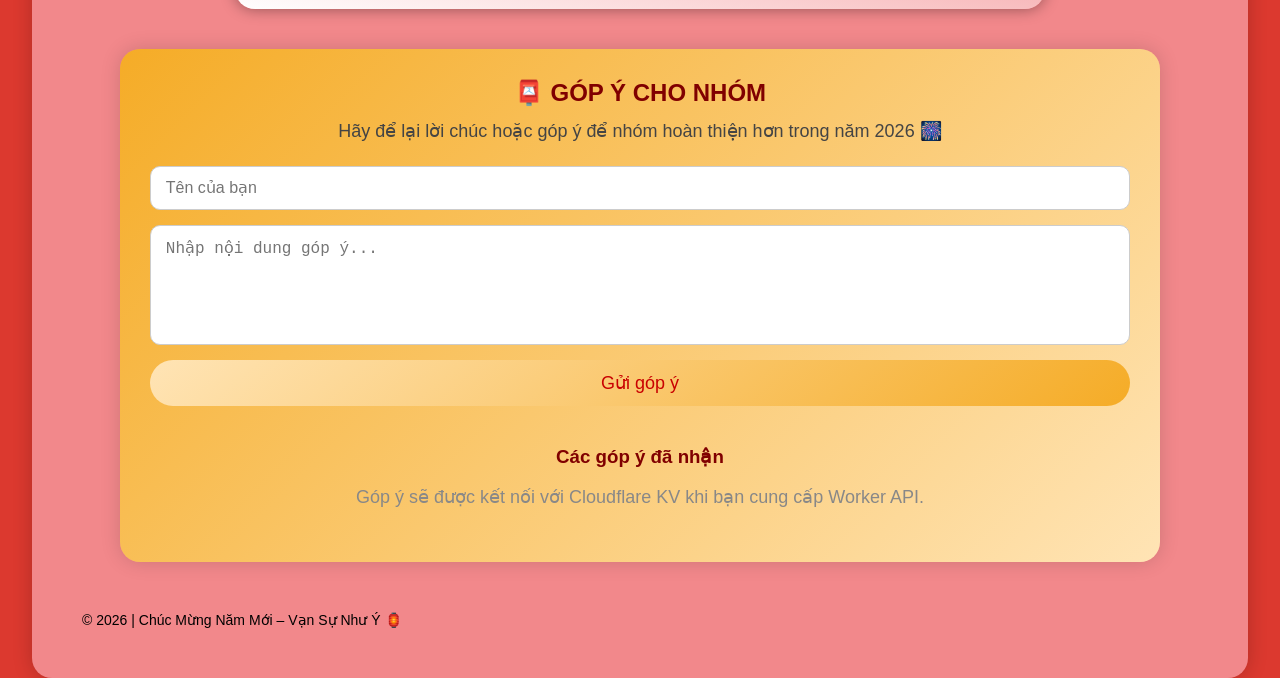
==== commit 8cbf6703: "add localstorage" ====
--- a/index.html
+++ b/index.html
@@ -1,10 +1,13 @@
 <!DOCTYPE html>
 <html>
+
 <head>
     <title>Trang chủ</title>
+    <meta charset="UTF-8">
     <link rel="stylesheet" href="style.css">
-    
+
 </head>
+
 <body>
     <!-- Thanh điều hướng-->
     <div class="thanh_dieu_huong">
@@ -13,22 +16,23 @@
         <a href="#trangchu">
             <img src="img/logo_home_button.png" class="nut_home">
         </a>
-        
+
         <!-- Các nút điều hướng cho các mục-->
         <div class="muc_dieu_huong">
             <a href="#trang_chu_phu">Mở đầu</a>
             <a href="#khongkhi">Không khí</a>
             <a href="#chuanbi">Chuẩn bị</a>
-            <a href="#phongtuctapquan">Phong tục - tập quán</a>  
+            <a href="#phongtuctapquan">Phong tục - tập quán</a>
             <a href="#amthuc">Ẩm thực</a>
             <a href="#hoatdong">Họat động vui chơi</a>
             <a href="#trangphuc">Trang phục truyền thống</a>
             <a href="#lienhe">Liên hệ</a>
+            <a href="#dong_gop">Đóng góp</a>
 
             <div class="indicator"></div>
         </div>
 
-        
+
 
     </div>
 
@@ -59,12 +63,12 @@
 
     -->
     <div class="background_trang_chu_chinh" id="trangchu">
-            <a href="#trang_chu_phu" class="nut_chuyen_phan_duoi_xuong">Go</a>
+        <a href="#trang_chu_phu" class="nut_chuyen_phan_duoi_xuong">Go</a>
     </div>
 
     <div class="bg_trang_chu_phu" id="trang_chu_phu">
         <div class="bo_cuc_trang_chu_phu_chinh">
-  
+
             <div class="bo_cuc_trang_chu_phu_giua">
                 <div class="cau_chuc">
                     <h1>NGÀY TẾT VIỆT NAM</h1>
@@ -102,7 +106,11 @@
             <div class="chu_noi_dung">
                 <h1>Không khí</h1>
                 <p>
-                    Tết đến mang cảm giác náo nức, rộn ràng, ấm áp và tràn ngập hy vọng, với mùi hương trầm, bánh chưng, hoa mai, đào nở, tiếng pháo vui tai, đường phố tấp nập người mua sắm, và trên hết là niềm vui sum vầy, đoàn tụ gia đình sau một năm làm việc. Đó là sự pha trộn giữa háo hức mong chờ điều mới mẻ, bồi hồi nhớ về kỷ niệm xưa, và cảm giác hạnh phúc, bình yên khi được ở bên người thân, tạm gác lại lo toan bộn bề        
+                    Tết đến mang cảm giác náo nức, rộn ràng, ấm áp và tràn ngập hy vọng, với mùi hương trầm, bánh chưng,
+                    hoa mai, đào nở, tiếng pháo vui tai, đường phố tấp nập người mua sắm, và trên hết là niềm vui sum
+                    vầy, đoàn tụ gia đình sau một năm làm việc. Đó là sự pha trộn giữa háo hức mong chờ điều mới mẻ, bồi
+                    hồi nhớ về kỷ niệm xưa, và cảm giác hạnh phúc, bình yên khi được ở bên người thân, tạm gác lại lo
+                    toan bộn bề
                 </p>
             </div>
 
@@ -122,7 +130,10 @@
             <div class="chu_noi_dung">
                 <h1>Chuẩn bị</h1>
                 <p>
-                    Chuẩn bị đón Tết sôi động với nhiều hoạt động ý nghĩa như dọn dẹp nhà cửa, trang trí cây cảnh (mai, đào, quất), mua sắm Tết, chuẩn bị mâm cỗ cúng gia tiên (Tất niên, cúng Ông Công Ông Táo, mâm ngũ quả), gói bánh chưng, và chuẩn bị quần áo mới, tạo nên không khí sum vầy, ấm cúng, rộn ràng tiếng cười, với mong muốn một năm mới an khang, thịnh vượng và may mắn.
+                    Chuẩn bị đón Tết sôi động với nhiều hoạt động ý nghĩa như dọn dẹp nhà cửa, trang trí cây cảnh (mai,
+                    đào, quất), mua sắm Tết, chuẩn bị mâm cỗ cúng gia tiên (Tất niên, cúng Ông Công Ông Táo, mâm ngũ
+                    quả), gói bánh chưng, và chuẩn bị quần áo mới, tạo nên không khí sum vầy, ấm cúng, rộn ràng tiếng
+                    cười, với mong muốn một năm mới an khang, thịnh vượng và may mắn.
                 </p>
             </div>
 
@@ -143,8 +154,11 @@
             <div class="chu_noi_dung">
                 <h1>Phong tục và tập quán</h1>
                 <p>
-                    Giao thừa (lễ Trừ tịch) là thời điểm đất trời giao hòa, chuyển giao năm cũ và năm mới. Lễ cúng được thực hiện ngoài trời vào phút cuối năm nhằm xua đuổi điều xấu, đón nhận may mắn, tốt lành.
-                    Sáng mồng một Tết, con cháu chúc thọ ông bà, cha mẹ và nhận lại phong bao lì xì đỏ may mắn. Tiền mừng tuổi kèm lời chúc tốt lành là nét đẹp truyền thống, coi trọng ý nghĩa tinh thần hơn giá trị vật chất.        
+                    Giao thừa (lễ Trừ tịch) là thời điểm đất trời giao hòa, chuyển giao năm cũ và năm mới. Lễ cúng được
+                    thực hiện ngoài trời vào phút cuối năm nhằm xua đuổi điều xấu, đón nhận may mắn, tốt lành.
+                    Sáng mồng một Tết, con cháu chúc thọ ông bà, cha mẹ và nhận lại phong bao lì xì đỏ may mắn. Tiền
+                    mừng tuổi kèm lời chúc tốt lành là nét đẹp truyền thống, coi trọng ý nghĩa tinh thần hơn giá trị vật
+                    chất.
                 </p>
             </div>
 
@@ -168,7 +182,7 @@
                     Ở miền Bắc có bánh chưng, tượng trưng cho đất trời và lòng biết ơn tổ tiên.
                     Miền Nam có bánh tét, thường ăn cùng thịt kho trứng, thể hiện sự sung túc.
                     Ngoài ra còn có dưa hành, củ kiệu, mứt Tết, giúp bữa ăn thêm ngon miệng và đủ vị.
-                    Mỗi món ăn đều gửi gắm mong ước một năm mới no đủ và hạnh phúc.        
+                    Mỗi món ăn đều gửi gắm mong ước một năm mới no đủ và hạnh phúc.
                 </p>
             </div>
 
@@ -180,7 +194,7 @@
         </div>
 
     </div>
-   
+
     <div class="noi_dung_chinh" id="hoatdong">
 
         <div class="noi_dung_hang">
@@ -190,8 +204,12 @@
                 <p>
                     Trong ngày Tết, mọi người thường sum họp gia đình, chúc Tết, lì xì để cầu may mắn.
                     Trẻ em rất thích nhận lì xì và mặc quần áo mới.
-                    Ngoài ra, đi lễ chùa đầu năm cũng là một hoạt động phổ biến. Mọi người đến chùa để cầu bình an, học tập tốt, làm ăn thuận lợi. Hoạt động này mang ý nghĩa tâm linh và giúp con người cảm thấy thanh thản hơn.
-                    Bên cạnh đó, nhiều địa phương còn tổ chức hội xuân với các hoạt động văn hóa đặc sắc như múa lân – múa rồng, trình diễn nghệ thuật truyền thống, bắn pháo hoa. Những hoạt động này tạo nên không khí Tết rộn ràng, vui tươi.                </p>
+                    Ngoài ra, đi lễ chùa đầu năm cũng là một hoạt động phổ biến. Mọi người đến chùa để cầu bình an, học
+                    tập tốt, làm ăn thuận lợi. Hoạt động này mang ý nghĩa tâm linh và giúp con người cảm thấy thanh thản
+                    hơn.
+                    Bên cạnh đó, nhiều địa phương còn tổ chức hội xuân với các hoạt động văn hóa đặc sắc như múa lân –
+                    múa rồng, trình diễn nghệ thuật truyền thống, bắn pháo hoa. Những hoạt động này tạo nên không khí
+                    Tết rộn ràng, vui tươi. </p>
             </div>
 
             <div class="cum_anh">
@@ -202,7 +220,7 @@
         </div>
 
     </div>
-    
+
     <div class="noi_dung_chinh" id="trangphuc">
 
         <div class="noi_dung_hang">
@@ -210,7 +228,11 @@
             <div class="chu_noi_dung">
                 <h1>Trang phục truyền thống</h1>
                 <p>
-                    Áo dài từ lâu đã là biểu tượng cho vẻ đẹp thanh lịch, duyên dáng của phụ nữ Việt Nam và sự lịch lãm của đàn ông Việt. Đây không chỉ là một bộ trang phục, mà còn là dấu ấn văn hóa, là niềm tự hào dân tộc mà người Việt mang trong mình. Vào dịp Tết, áo dài xuất hiện ở mọi miền đất nước, là lựa chọn hàng đầu trong việc thể hiện phong cách và sự tôn trọng truyền thống. Áo dài có lịch sử phát triển lâu dài và qua nhiều giai đoạn, trở thành một phần không thể thiếu trong dịp Tết Nguyên Đán.        
+                    Áo dài từ lâu đã là biểu tượng cho vẻ đẹp thanh lịch, duyên dáng của phụ nữ Việt Nam và sự lịch lãm
+                    của đàn ông Việt. Đây không chỉ là một bộ trang phục, mà còn là dấu ấn văn hóa, là niềm tự hào dân
+                    tộc mà người Việt mang trong mình. Vào dịp Tết, áo dài xuất hiện ở mọi miền đất nước, là lựa chọn
+                    hàng đầu trong việc thể hiện phong cách và sự tôn trọng truyền thống. Áo dài có lịch sử phát triển
+                    lâu dài và qua nhiều giai đoạn, trở thành một phần không thể thiếu trong dịp Tết Nguyên Đán.
                 </p>
             </div>
 
@@ -222,7 +244,7 @@
         </div>
 
     </div>
-    
+
 
     <div class="noi_dung_chinh" id="lienhe">
 
@@ -231,108 +253,114 @@
             <p>Chào Xuân 2026 – An Khang Thịnh Vượng</p>
         </header>
 
-    <div class="bo_cuc_thanh_vien">
-
-        <div class="member">
-            <div class="avatar">
-            <img src="img/pfp/vu.jpeg">
-            </div>
-            <h3>Tuấn Vũ</h3>
-            <p>Hỗ trợ code, chọn lọc ảnh và nội dung</p>
-            <b><u><i><p>Chiến binh không gục ngã</p></i></u></b>
-        </div>
-
-        <div class="member">
-            <div class="avatar">
-            <img src="img/pfp/tien.jpeg">
-            </div>            
-            <h3>Trần Tiến</h3>
-            <p>Nội dung, Ảnh</p>
-        </div>
-
-        <div class="member">
-            <div class="avatar">
-            <img src="img/pfp/tue.jpeg">
-            </div>
-            <h3>Cao Tuệ</h3>
-            <p>Nội dung</p>
-            <b><u><i><p>Dà dà trước mặt dằn mặt sau lưng</p></i></u></b>
-        </div>
-
-        <div class="member">
-            <div class="avatar">
-            <img src="img/pfp/quan.jpeg">
-            </div>
-            <h3>Anh Quân</h3>
-            <p>Ảnh</p>
-        </div>
-
-        <div class="member">
-            <div class="avatar">
-            <img src="img/pfp/dang.jpg">
-            </div>            
-            <h3>Minh Đăng</h3>
-            <p>Coder</p>
-        </div>
-
-        <div class="member">
-            <div class="avatar">
-            <img src="img/pfp/thanh.jpeg">
-            </div>
-            <h3>Hữu Thành</h3>
-            <p>Ảnh</p>
-        </div>
-
-        <div class="member">
-            <div class="avatar">
-            <img src="img/pfp/duc.jpg">
-            </div>            
-            <h3>Minh Đức</h3>
-            <p>Ảnh</p>
-        </div>
-
-        <div class="member">
-            <div class="avatar">
-            <img src="img/pfp/nguyen.jpeg">
-            </div>
-            <h3>Khôi Nguyên</h3>
-            <p>Nội dung</p>
-            <b><u><i><p>Kẻ mạnh không phàn nàn về môi trường</p></i></u></b>
-        </div>
-
-        <div class="member">
-            <div class="avatar">
-            <img src="img/pfp/quynh.jpeg">
-            </div>            
-            <h3>Diễm Quỳnh</h3>
-            <p>Tạo video</p>
-        </div>
-
-        <div class="member">
-            <div class="avatar">
-            <img src="img/pfp/linh.jpeg">
-            </div>            
-            <h3>Tuyết Linh</h3>
-            <p>Nội dung</p>
-        </div>
-
-        <div class="member">
-            <div class="avatar">
-            <img src="img/pfp/ngoc.jpeg">
-            </div> 
-            <h3>Bảo Ngọc</h3>
-            <p>Nội dung</p>
-        </div>
-
-        <div class="member">
-            <div class="avatar">
-            <img src="img/pfp/triet.jpeg">
-            </div>            
-            <h3>Minh Triết</h3>
-            <p>Nội dung</p>
-        </div>
-
-    </div> 
+        <div class="bo_cuc_thanh_vien">
+
+            <div class="member">
+                <div class="avatar">
+                    <img src="img/pfp/vu.jpeg">
+                </div>
+                <h3>Tuấn Vũ</h3>
+                <p>Hỗ trợ code, chọn lọc ảnh và nội dung</p>
+                <b><u><i>
+                            <p>Chiến binh không gục ngã</p>
+                        </i></u></b>
+            </div>
+
+            <div class="member">
+                <div class="avatar">
+                    <img src="img/pfp/tien.jpeg">
+                </div>
+                <h3>Trần Tiến</h3>
+                <p>Nội dung, Ảnh</p>
+            </div>
+
+            <div class="member">
+                <div class="avatar">
+                    <img src="img/pfp/tue.jpeg">
+                </div>
+                <h3>Cao Tuệ</h3>
+                <p>Nội dung</p>
+                <b><u><i>
+                            <p>Dà dà trước mặt dằn mặt sau lưng</p>
+                        </i></u></b>
+            </div>
+
+            <div class="member">
+                <div class="avatar">
+                    <img src="img/pfp/quan.jpeg">
+                </div>
+                <h3>Anh Quân</h3>
+                <p>Ảnh</p>
+            </div>
+
+            <div class="member">
+                <div class="avatar">
+                    <img src="img/pfp/dang.jpg">
+                </div>
+                <h3>Minh Đăng</h3>
+                <p>Coder</p>
+            </div>
+
+            <div class="member">
+                <div class="avatar">
+                    <img src="img/pfp/thanh.jpeg">
+                </div>
+                <h3>Hữu Thành</h3>
+                <p>Ảnh</p>
+            </div>
+
+            <div class="member">
+                <div class="avatar">
+                    <img src="img/pfp/duc.jpg">
+                </div>
+                <h3>Minh Đức</h3>
+                <p>Ảnh</p>
+            </div>
+
+            <div class="member">
+                <div class="avatar">
+                    <img src="img/pfp/nguyen.jpeg">
+                </div>
+                <h3>Khôi Nguyên</h3>
+                <p>Nội dung</p>
+                <b><u><i>
+                            <p>Kẻ mạnh không phàn nàn về môi trường</p>
+                        </i></u></b>
+            </div>
+
+            <div class="member">
+                <div class="avatar">
+                    <img src="img/pfp/quynh.jpeg">
+                </div>
+                <h3>Diễm Quỳnh</h3>
+                <p>Tạo video</p>
+            </div>
+
+            <div class="member">
+                <div class="avatar">
+                    <img src="img/pfp/linh.jpeg">
+                </div>
+                <h3>Tuyết Linh</h3>
+                <p>Nội dung</p>
+            </div>
+
+            <div class="member">
+                <div class="avatar">
+                    <img src="img/pfp/ngoc.jpeg">
+                </div>
+                <h3>Bảo Ngọc</h3>
+                <p>Nội dung</p>
+            </div>
+
+            <div class="member">
+                <div class="avatar">
+                    <img src="img/pfp/triet.jpeg">
+                </div>
+                <h3>Minh Triết</h3>
+                <p>Nội dung</p>
+            </div>
+
+        </div>
 
         <div class="nhac_tet">
             <p>🎵 Nhạc xuân chào năm mới 🎵</p>
@@ -341,15 +369,20 @@
             </audio>
         </div>
 
-        <div class="gop_y">
+        <div class="gop_y" id="dong_gop">
             <h2>📮 GÓP Ý CHO NHÓM</h2>
             <p>Hãy để lại lời chúc hoặc góp ý để nhóm hoàn thiện hơn trong năm 2026 🎆</p>
 
-            <form action="thanks.html" class="form_gopy">
-                <input type="text" name="ten_user" placeholder="Tên của bạn">
-                <textarea name="noi_dung" placeholder="Nhập nội dung góp ý..."></textarea>
+            <form action="thanks.html" class="form_gopy" id="form_gopy_kinh_nghiem">
+                <input type="text" id="ten_user" name="ten_user" placeholder="Tên của bạn" required>
+                <textarea id="noi_dung" name="noi_dung" placeholder="Nhập nội dung góp ý..." required></textarea>
                 <button type="submit">Gửi góp ý</button>
             </form>
+
+            <div class="danh_sach_gop_y_container" style="margin-top: 40px; text-align: left;">
+                <h3 style="color: #800000; margin-bottom: 15px; text-align: center;">Các góp ý đã nhận</h3>
+                <div id="danh_sach_gop_y"></div>
+            </div>
         </div>
 
         <footer>
@@ -358,8 +391,19 @@
 
     </div>
 
-    <div class="hoa_roi"></div>   
+    <div class="hoa_roi"></div>
+
+    <!-- Popup Cảm ơn -->
+    <div class="popup_overlay" id="popup_cam_on" style="display: none;">
+        <div class="popup_content">
+            <h2>🎉 CẢM ƠN BẠN 🎉</h2>
+            <p>Góp ý của bạn đã được gửi thành công!</p>
+            <button type="button" id="dong_popup">Đóng</button>
+        </div>
+    </div>
+
     <script src="script.js"></script>
 
 </body>
-</html>
+
+</html>
--- a/style.css
+++ b/style.css
@@ -660,3 +660,30 @@
     color: #ffe75c;
     transform: scale(1.05);
 }
+
+/* Các góp ý đã nhận */
+.gop_y_item {
+    background: #fff;
+    padding: 15px;
+    border-radius: 10px;
+    margin-bottom: 15px;
+    box-shadow: 0 4px 10px rgba(0,0,0,0.1);
+}
+.gop_y_item h4 {
+    color: #bf2038;
+    margin-bottom: 8px;
+    font-size: 18px;
+}
+.gop_y_item p {
+    color: #333;
+    font-size: 16px;
+    margin: 0;
+    line-height: 1.5;
+}
+.gop_y_item .thoi_gian {
+    font-size: 13px;
+    color: #888;
+    margin-top: 10px;
+    text-align: right;
+    display: block;
+}
